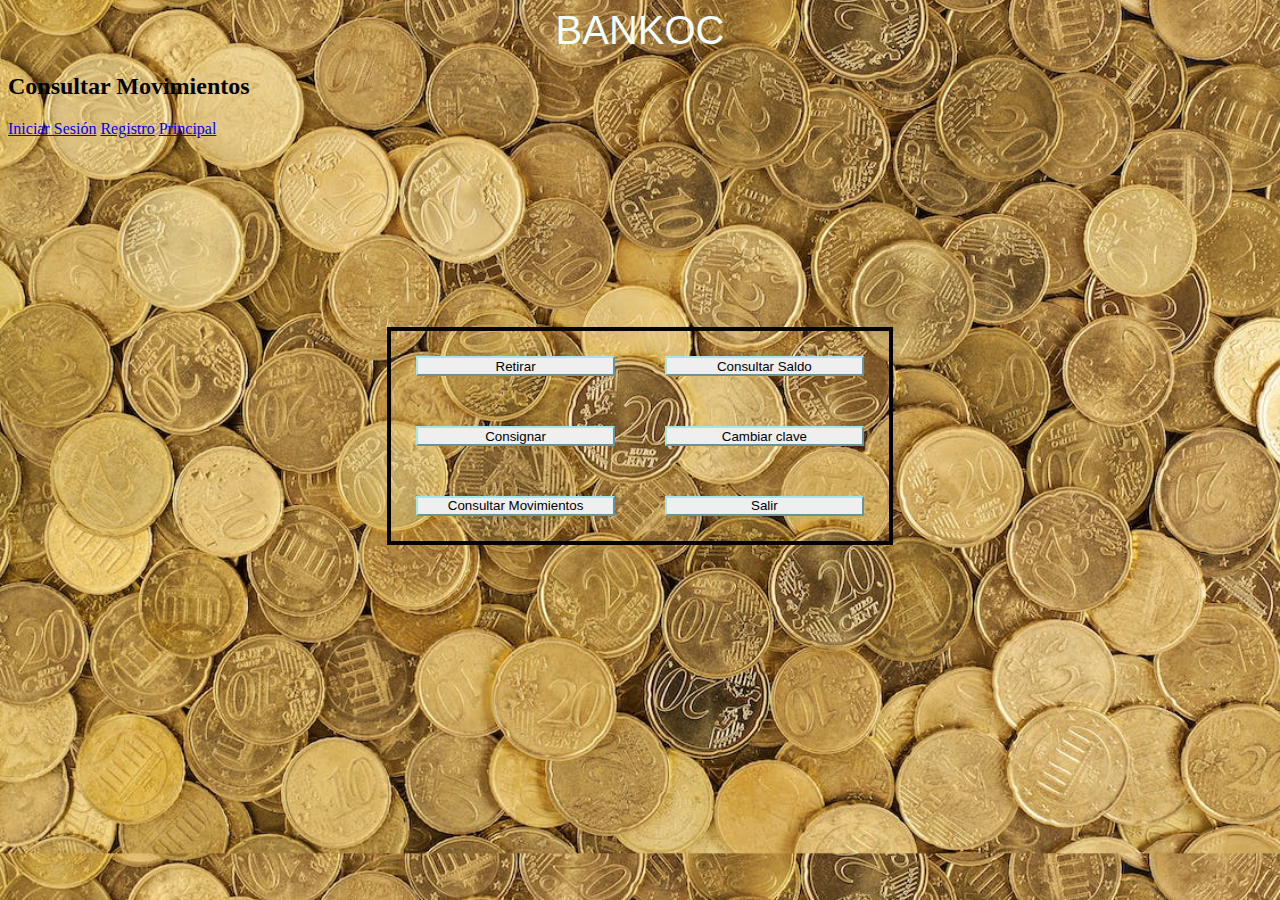
==== consul_movi.html @ 8b2e7968 "Update consul_movi.html" ====
<!DOCTYPE html>
<html lang="en">
<head>
    <meta charset="UTF-8">
    <meta name="viewport" content="width=device-width, initial-scale=1.0">
    <link rel="stylesheet" href="consul_movi.css">
    <title>Consultar Movimientos</title>
</head>
<body>
    
    <main>
      <div class="register_title">BANKOC</div> 
        <!-- <a href="index.html" target="_blank">Principal</a>
        <a href="loging.html" target="_blank">Login</a>

-->
        <h2>Consultar Movimientos</h2>

        <div>
            <a href="login.html" target="_blank">Iniciar Sesión</a>
            
            <a href="registro.html" target="_blank">Registro</a>
            <a href="index.html" target="_blank">Principal</a>
            
        </div>

        <!-- CONTAINER 1  -->
        <section class="container2">

                <br>
                <input class="input-button" type="submit" value="Retirar" id="Withdraw">
                <br>
                <br>
                <input class="input-button"  type="submit" value="Consultar Saldo" id="Search">
                <br>
                <br>
                <input class="input-button"  type="submit" value="Consignar" id="Send">
                <br>
                <br>
                <input class="input-button"  type="submit" value="Cambiar clave" id="Change">
                <br>
                <br>
                <input class="input-button"  type="submit" value="Consultar Movimientos" id="Check_move">
                <br>
                <br>
                <input class="input-button" type="submit" value="Salir" id="Exit">
                <br>
                <br>
        </section>
    </main>

</body>
</html>
---- consul_movi.css ----
*{
    box-sizing: border-box;   
    padding: 0;
   }   

   
    body{
       
        background-image: url(images/img1.jpeg);
        background-size: 100%;
    }
   
   section{
       margin-top: 15%;
   }
   .register_title{
       text-align: center;
       font-family: 'Franklin Gothic Medium', 'Arial Narrow', Arial, sans-serif;
       font-size: 40px;
       color: azure;
   }
   .container2{
    display: flex;
    flex-wrap: wrap;
    justify-content: space-around;
     border: 4px solid rgb(2, 2, 2); 
     color: azure;
     font-family:Arial, Helvetica, sans-serif;
     font-weight: bold;
     font-size: 11px;
     margin-left: 30%;
     margin-right: 30%;
   } 
   
   .container2 input{
       border-color: rgb(165, 231, 233);

   }
   
   .input-button {
    width: 40%; 
    height: 20px; 
    margin: 5%;
   }
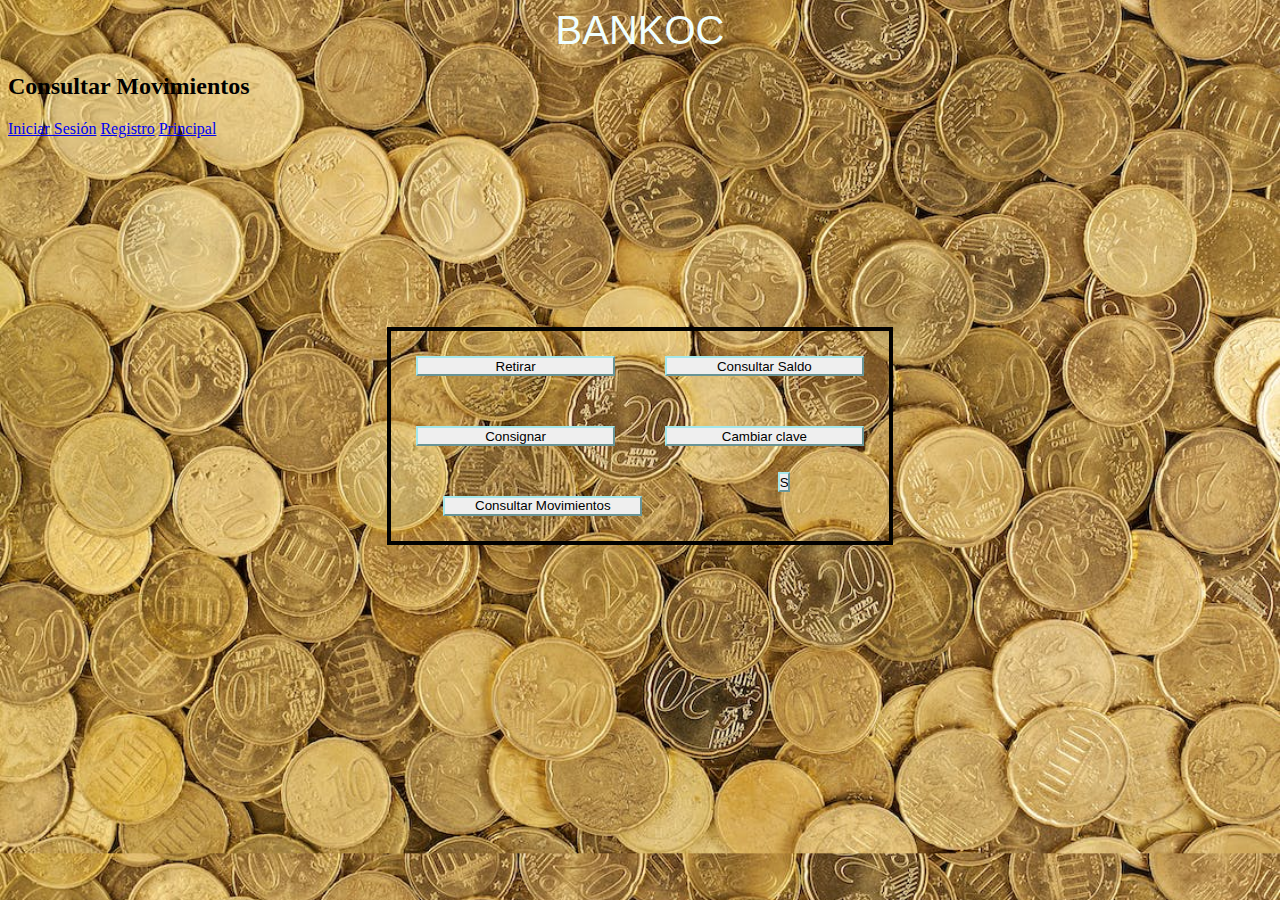
==== commit 564b8a9d: "Update consul_movi.html" ====
--- a/consul_movi.html
+++ b/consul_movi.html
@@ -43,11 +43,13 @@
                 <input class="input-button"  type="submit" value="Consultar Movimientos" id="Check_move">
                 <br>
                 <br>
-                <input class="input-button" type="submit" value="Salir" id="Exit">
+                <a href="index.html"><input class="input-button" type="submit" value="Salir" id="Exit"></a>
                 <br>
                 <br>
         </section>
     </main>
+<script src="Consul_movi.js">
 
+</script>
 </body>
 </html>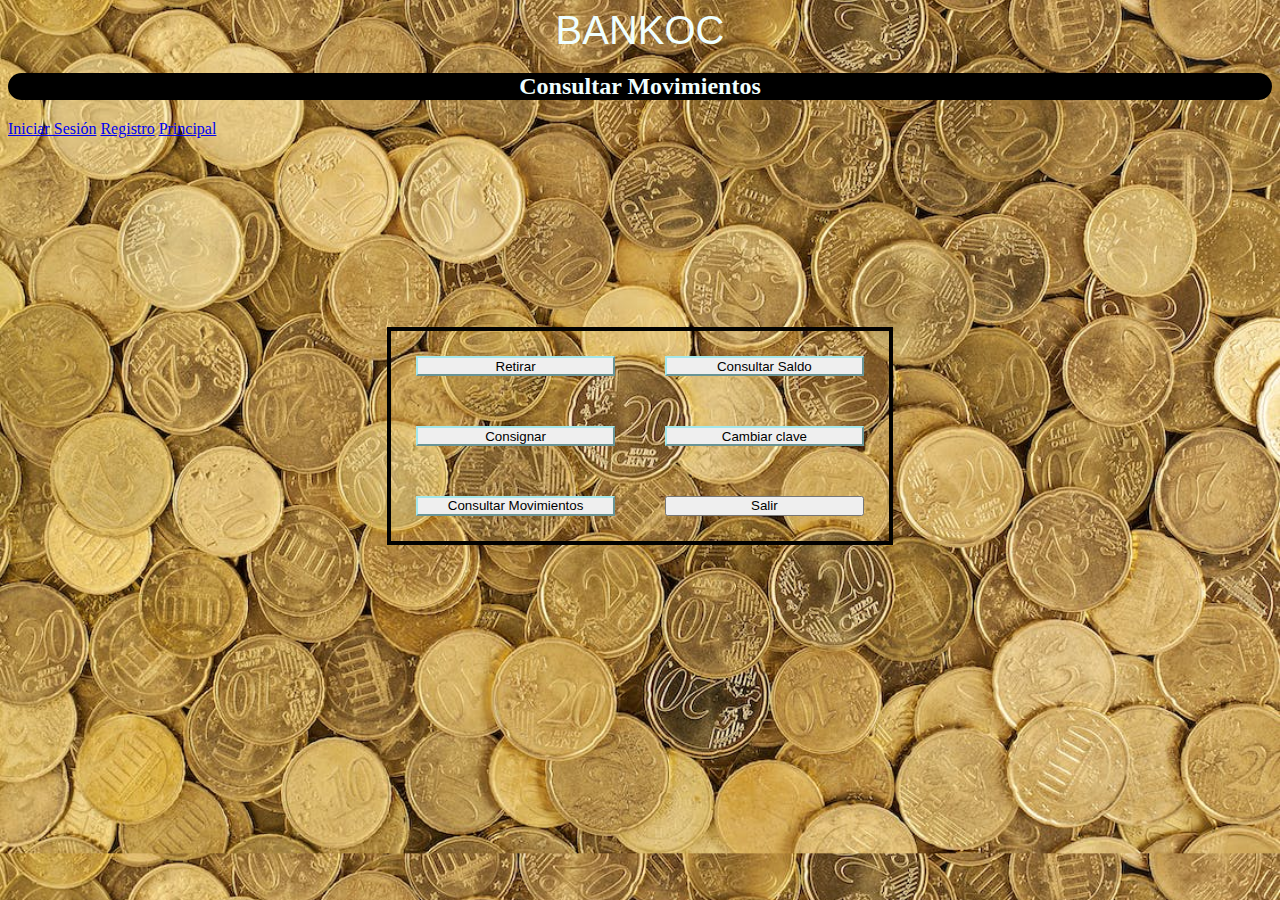
==== commit 01faecb6: "Update consul_movi.html" ====
--- a/consul_movi.html
+++ b/consul_movi.html
@@ -43,7 +43,7 @@
                 <input class="input-button"  type="submit" value="Consultar Movimientos" id="Check_move">
                 <br>
                 <br>
-                <a href="index.html"><input class="input-button" type="submit" value="Salir" id="Exit"></a>
+                <button class="input-button" id="Exit">Salir</button>
                 <br>
                 <br>
         </section>
--- a/consul_movi.css
+++ b/consul_movi.css
@@ -3,7 +3,19 @@
     padding: 0;
    }   
 
-   
+   h1{
+    background-color: black;
+    color: azure;
+    border-radius: 20px;
+    text-align: center;
+}
+
+h2{
+    text-align: center;
+    background-color: black;
+    border-radius: 20px;
+    color: azure;
+}
     body{
        
         background-image: url(images/img1.jpeg);
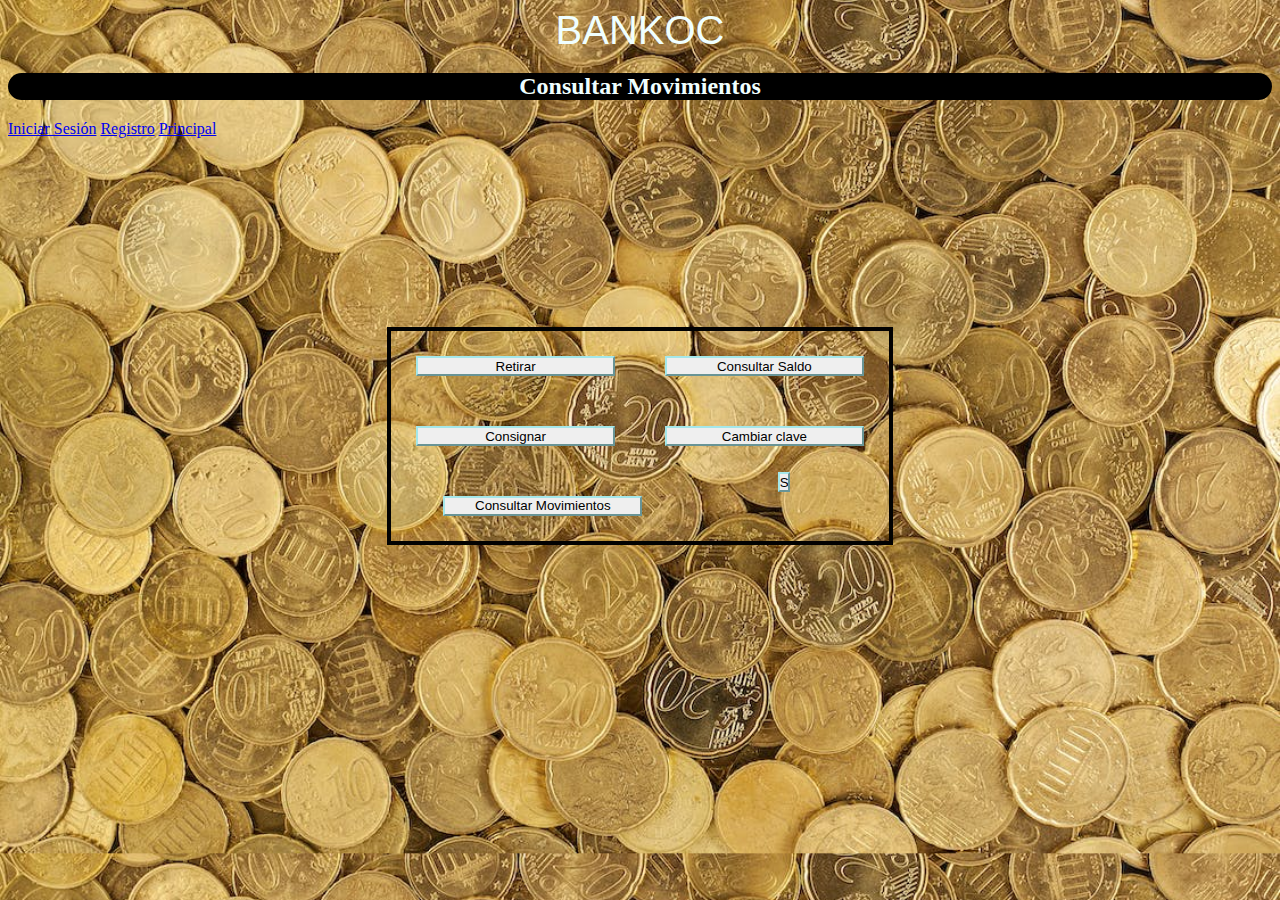
==== commit f59c1b03: "Update consul_movi.html" ====
--- a/consul_movi.html
+++ b/consul_movi.html
@@ -43,7 +43,7 @@
                 <input class="input-button"  type="submit" value="Consultar Movimientos" id="Check_move">
                 <br>
                 <br>
-                <button class="input-button" id="Exit">Salir</button>
+                <a href="index.html"><input class="input-button" type="submit" value="Salir" id="Exit"></a>
                 <br>
                 <br>
         </section>
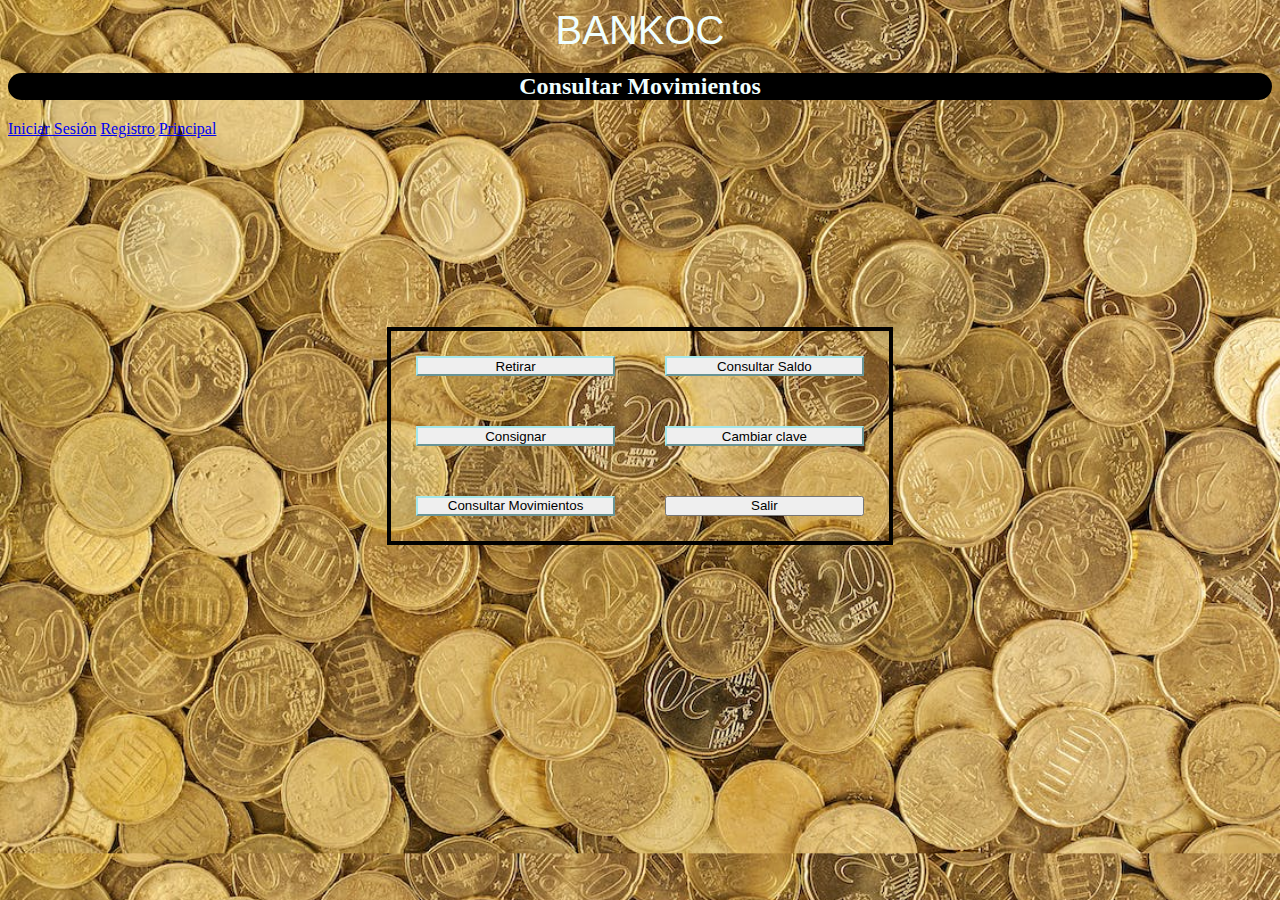
==== commit 32622226: "Merge branch 'main' of https://github.com/cristiamgomez/BANKOC" ====
--- a/consul_movi.html
+++ b/consul_movi.html
@@ -43,7 +43,7 @@
                 <input class="input-button"  type="submit" value="Consultar Movimientos" id="Check_move">
                 <br>
                 <br>
-                <a href="index.html"><input class="input-button" type="submit" value="Salir" id="Exit"></a>
+                <button class="input-button" id="Exit">Salir</button>
                 <br>
                 <br>
         </section>
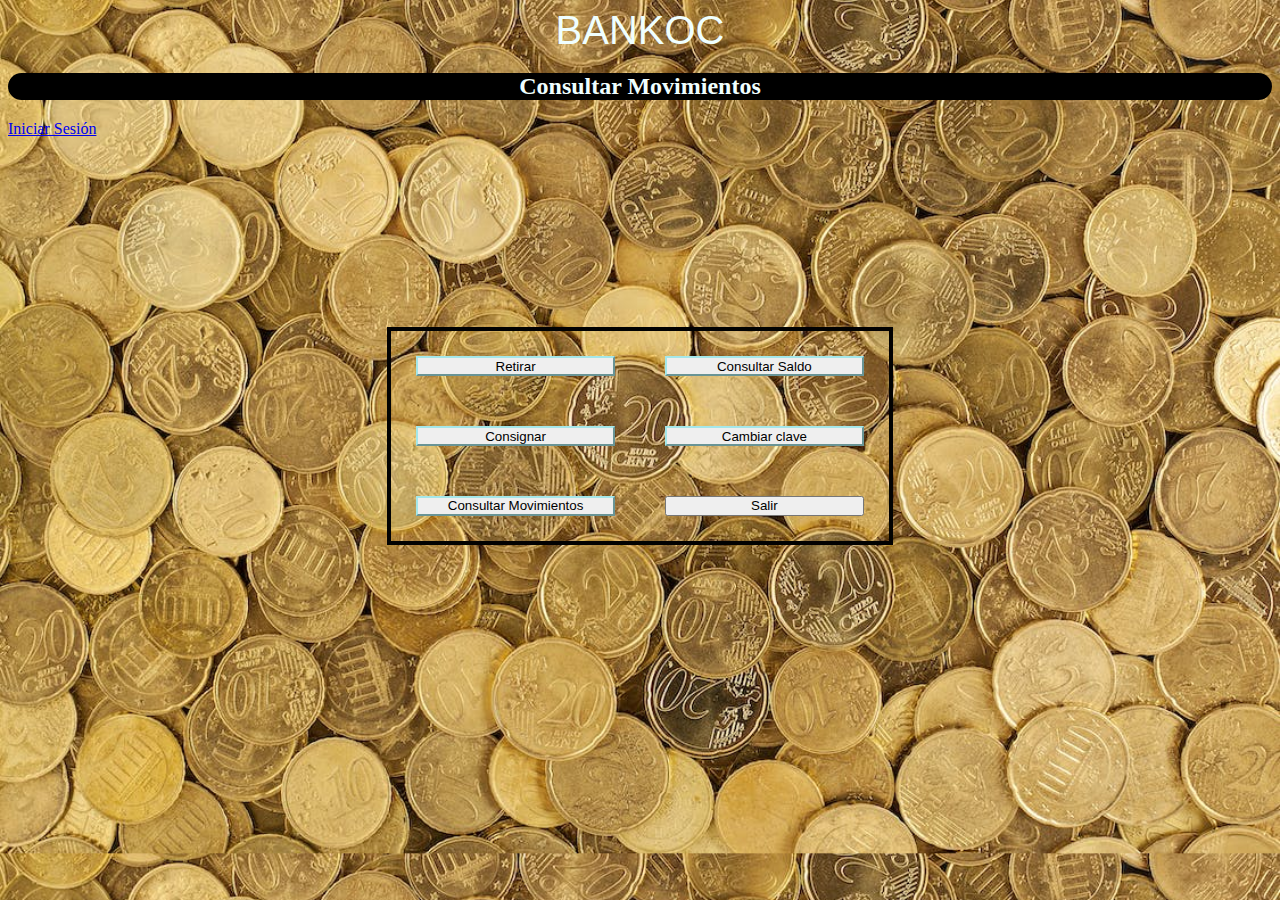
==== commit 6b9079b9: "Update consul_movi.html" ====
--- a/consul_movi.html
+++ b/consul_movi.html
@@ -19,12 +19,12 @@
         <div>
             <a href="login.html" target="_blank">Iniciar Sesión</a>
             
-            <a href="registro.html" target="_blank">Registro</a>
-            <a href="index.html" target="_blank">Principal</a>
+           <!--  <a href="registro.html" target="_blank">Registro</a>
+            <a href="index.html" target="_blank">Principal</a> -->
             
         </div>
 
-        <!-- CONTAINER 1  -->
+        <!-- CONTAINER 2  -->
         <section class="container2">
 
                 <br>
